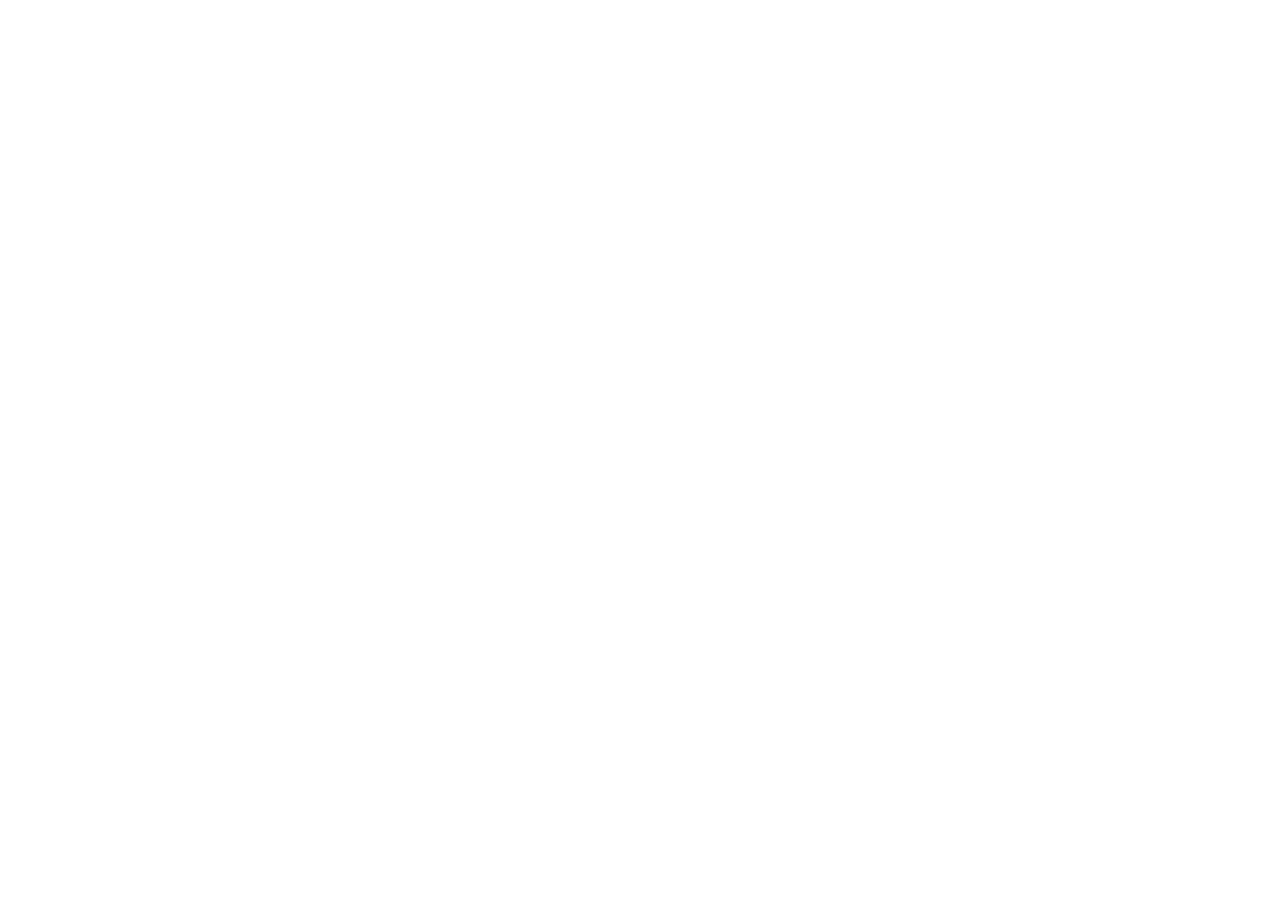
==== index.html @ e379f8f9 "..." ====
<!DOCTYPE html>
<html lang="en">
  <head>
    <meta charset="utf-8" />
    <title>Google Maps JavaScript API Example: Map Markers</title>

    <!-- script src="http://maps.google.com/maps/api/js?sensor=false"
    type="text/javascript"></script -->
    <script src="http://maps.google.com/maps/api/js" type="text/javascript"></script>
    <script src="js/jquery-1.7.1.js" type="text/javascript"></script>
    <script src="js/coworking.map.js" type="text/javascript"></script>
    <script src="js/yaml.js" type="text/javascript"></script>
    <script type="text/javascript">
        (function() {
            jQuery(function() {
                coworking = new Coworking.Map;
                coworking.run(location.path);
            });
        })();
    </script>
    <style>
.mapContainer {
    float: left;
    width: 500px;
    height: 400px;
}
    </style>
  </head>
  <!-- body onunload="GUnload()" -->
  <body>
    <div class="mapContainer"></div>
  </body>
</html>
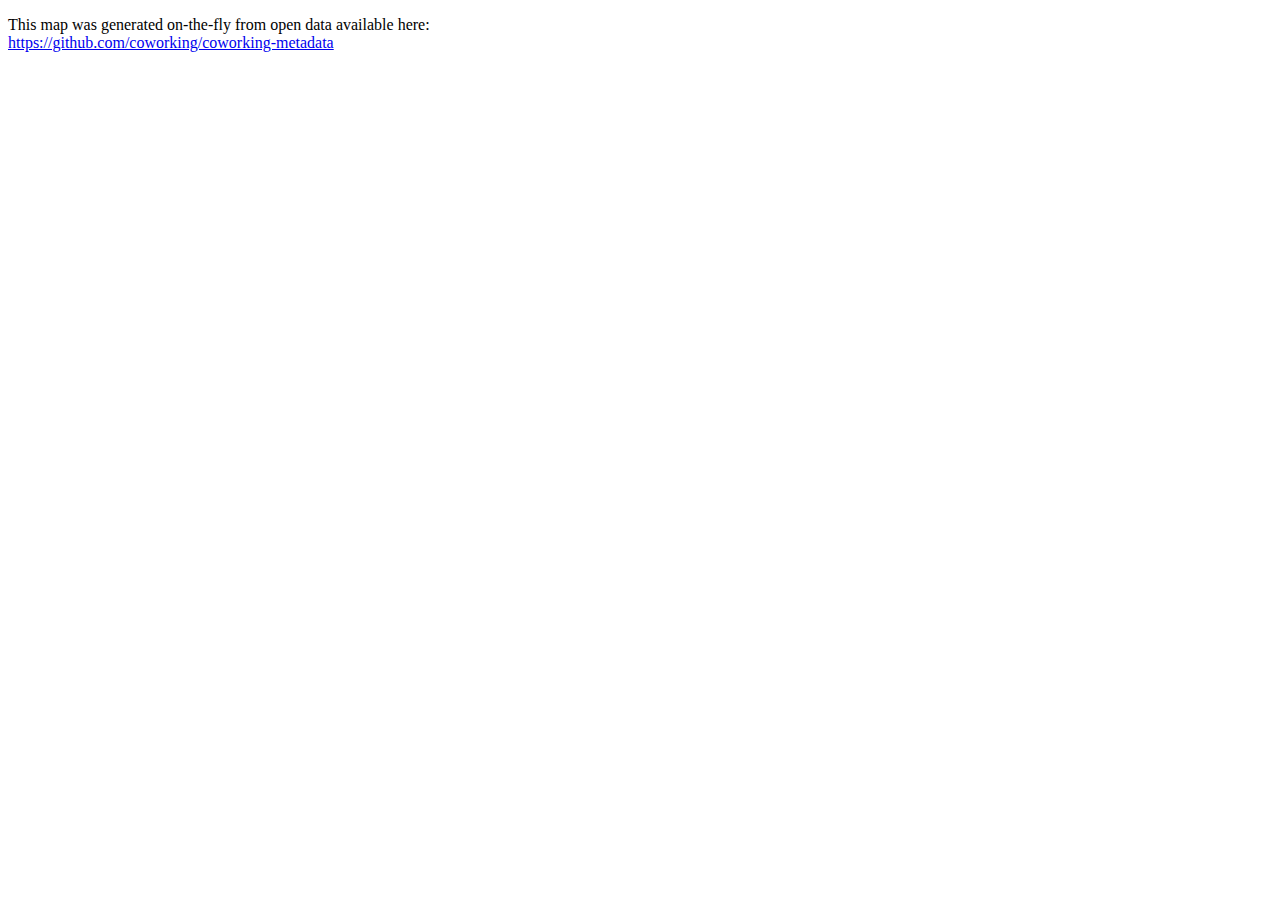
==== commit e60a92d6: "..." ====
--- a/index.html
+++ b/index.html
@@ -4,9 +4,7 @@
     <meta charset="utf-8" />
     <title>Google Maps JavaScript API Example: Map Markers</title>
 
-    <!-- script src="http://maps.google.com/maps/api/js?sensor=false"
-    type="text/javascript"></script -->
-    <script src="http://maps.google.com/maps/api/js" type="text/javascript"></script>
+    <script src="http://maps.google.com/maps/api/js?sensor=false" type="text/javascript"></script>
     <script src="js/jquery-1.7.1.js" type="text/javascript"></script>
     <script src="js/coworking.map.js" type="text/javascript"></script>
     <script src="js/yaml.js" type="text/javascript"></script>
@@ -21,13 +19,20 @@
     <style>
 .mapContainer {
     float: left;
+    width: 1000;
+    height: 800px;
+}
+p {
     width: 500px;
-    height: 400px;
 }
     </style>
   </head>
   <!-- body onunload="GUnload()" -->
   <body>
+    <p>
+      This map was generated on-the-fly from open data available here:
+      <a href="https://github.com/coworking/coworking-metadata">https://github.com/coworking/coworking-metadata</a>
+    </p>
     <div class="mapContainer"></div>
   </body>
 </html>
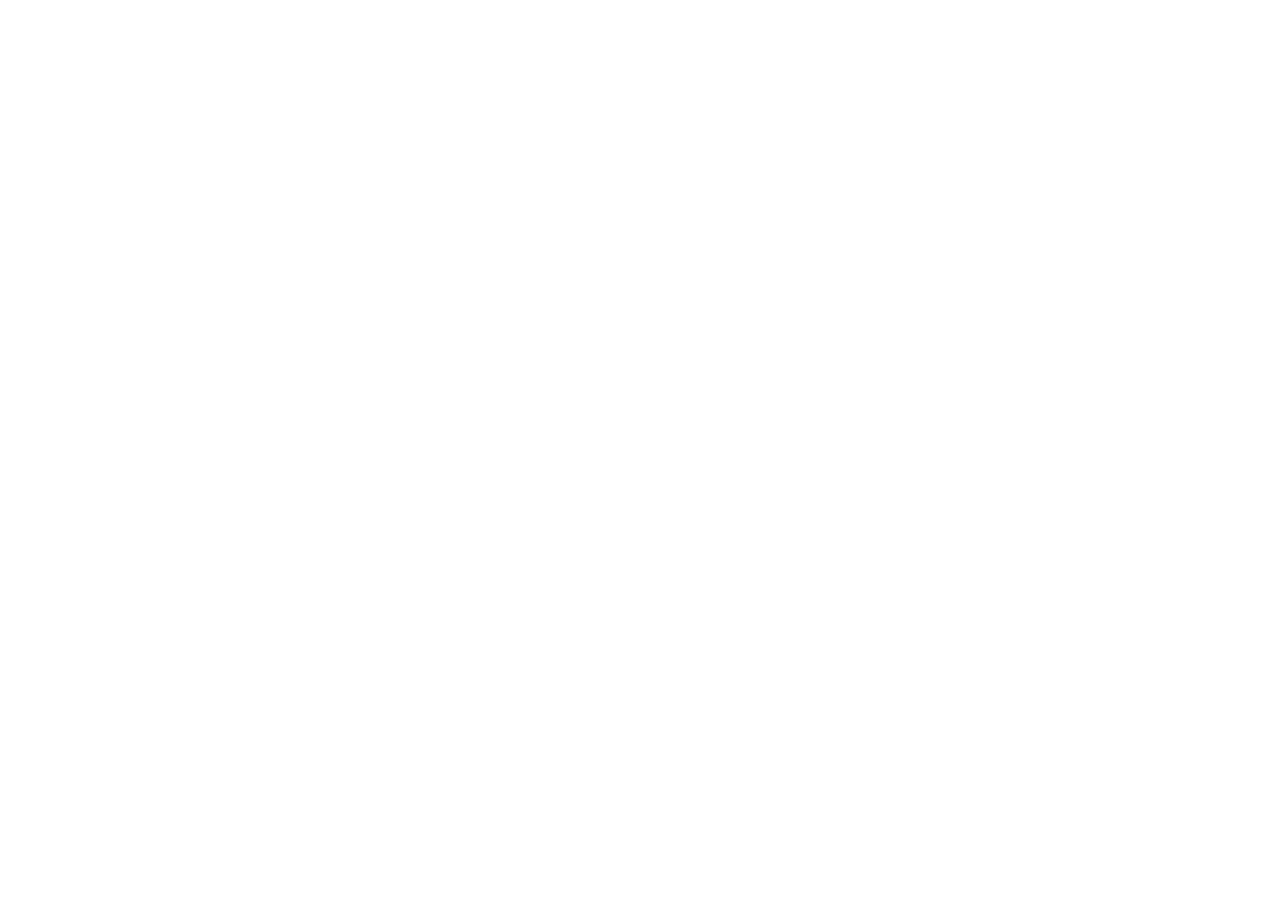
==== commit 707dd693: "..." ====
--- a/index.html
+++ b/index.html
@@ -2,8 +2,9 @@
 <html lang="en">
   <head>
     <meta charset="utf-8" />
+    <meta http-equiv="content-type" content="text/html; charset=UTF-8"/>
     <title>Google Maps JavaScript API Example: Map Markers</title>
-
+    <link href="css/style.css" rel="stylesheet" />
     <script src="http://maps.google.com/maps/api/js?sensor=false" type="text/javascript"></script>
     <script src="js/jquery-1.7.1.js" type="text/javascript"></script>
     <script src="js/coworking.map.js" type="text/javascript"></script>
@@ -16,23 +17,56 @@
             });
         })();
     </script>
-    <style>
-.mapContainer {
-    float: left;
-    width: 1000;
-    height: 800px;
-}
-p {
-    width: 500px;
-}
-    </style>
   </head>
   <!-- body onunload="GUnload()" -->
   <body>
-    <p>
+    <!-- p>
       This map was generated on-the-fly from open data available here:
       <a href="https://github.com/coworking/coworking-metadata">https://github.com/coworking/coworking-metadata</a>
-    </p>
-    <div class="mapContainer"></div>
+    </p -->
+    <div class="map"></div>
   </body>
 </html>
+
+
+
+
+
+<body>
+
+  <script type="text/javascript">
+    var locations = [
+      ['Bondi Beach', -33.890542, 151.274856, 4],
+      ['Coogee Beach', -33.923036, 151.259052, 5],
+      ['Cronulla Beach', -34.028249, 151.157507, 3],
+      ['Manly Beach', -33.80010128657071, 151.28747820854187, 2],
+      ['Maroubra Beach', -33.950198, 151.259302, 1]
+    ];
+
+    var map = new google.maps.Map(document.getElementById('map'), {
+      zoom: 10,
+      center: new google.maps.LatLng(-33.92, 151.25),
+      mapTypeId: google.maps.MapTypeId.ROADMAP
+    });
+
+    var infowindow = new google.maps.InfoWindow();
+
+    var marker, i;
+
+    for (i = 0; i < locations.length; i++) {  
+      marker = new google.maps.Marker({
+        position: new google.maps.LatLng(locations[i][1], locations[i][2]),
+        map: map
+      });
+
+      google.maps.event.addListener(marker, 'click', (function(marker, i) {
+        return function() {
+          infowindow.setContent(locations[i][0]);
+          infowindow.open(map, marker);
+        }
+      })(marker, i));
+    }
+  </script>
+</body>
+</html>
+
--- a/css/style.css
+++ b/css/style.css
@@ -0,0 +1,11 @@
+html, body, .map {
+    width: 100%;
+    height: 100%;
+    margin: 0;
+    padding: 0;
+}
+.infowindow * {
+    font-size: 90%;
+    margin: 0;
+}
+
